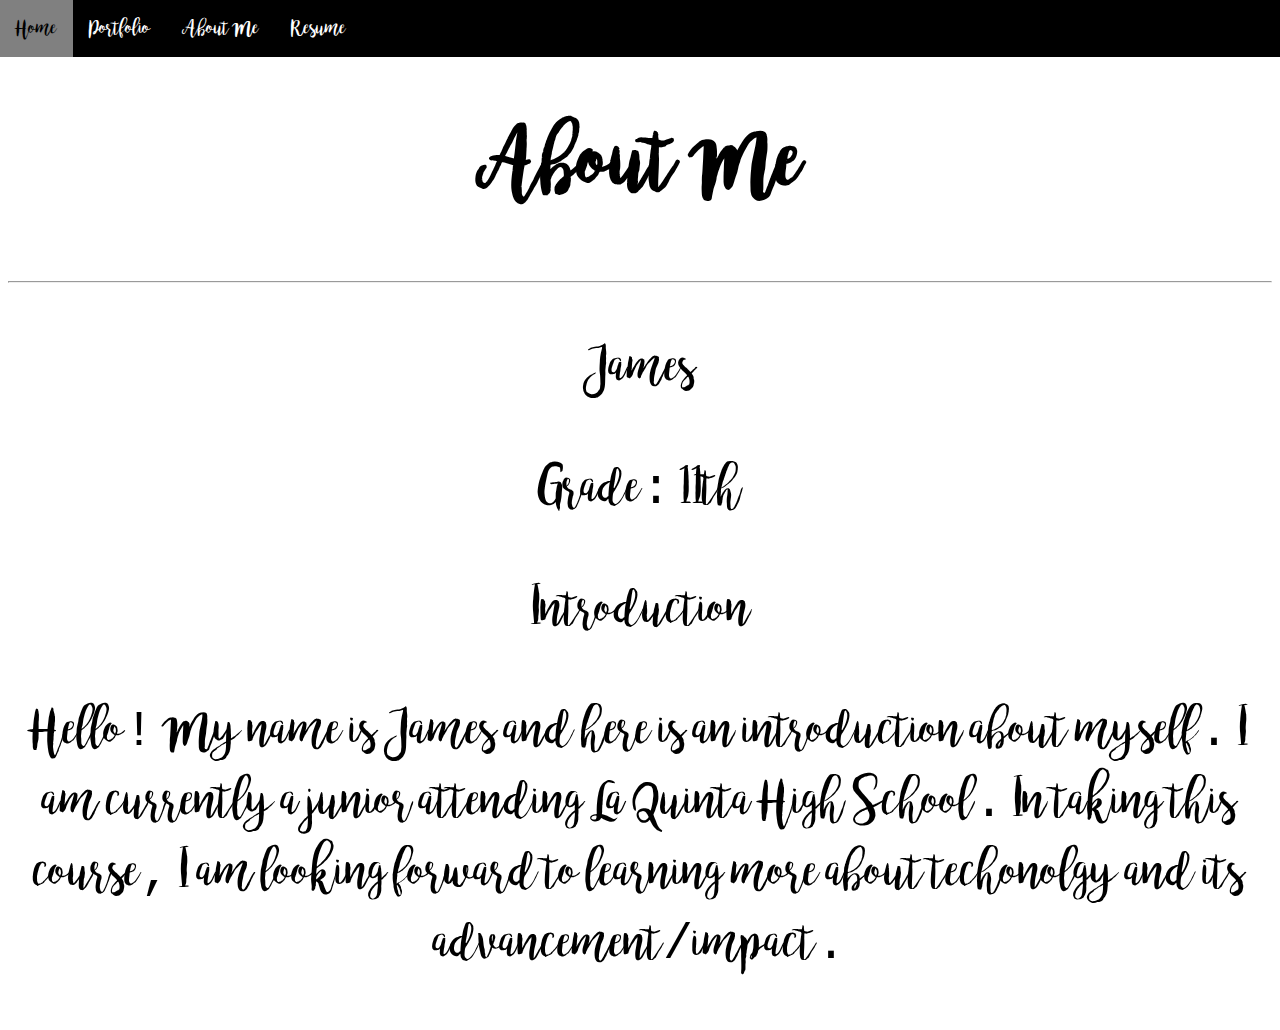
==== about.html @ 2651f498 "Initial commit" ====
<!doctype html>
<html lang="en">
    <head>
        <title>Home</title>  
        <link rel="stylesheet" href="style.css" type="text/css">
    </head> 
    <body>
        <ul id="nav">
            <li><a href="index.html">Home</a></li>
            <li><a href="portfolio.html">Portfolio</a></li>
            <li><a href="about.html">About Me</a></li>
            <li><a href="resume.html">Resume</a></li>
        </ul>
        <h1>About Me</h1>
        <hr>
        <p>James</p>
        <p>Grade: 11th</p>
        <p></p>
        <p>
            Introduction
        </p>
        <p>
            Hello! My name is James and here is an introduction about myself. I am currently a junior attending La Quinta High School. In taking this course, I am looking forward to learning more about techonolgy and its advancement/impact. 
        </p>
---- style.css ----
@font-face{
    font-family: James;
    src: url(fonts/bromello.ttf)
}
body{
    background-image: url();
    font-family: "James", monospace;
    background-color: #ffffff;
    background-size: 100%;
    background-repeat: no-repeat;
    background-attachment: fixed;
    color: black;
}
h1{
    font-family: "James", monospace;
    text-align: center;
    font-size: 525%;
}
p {
    font-size: 50px
}
p {
    text-align: center;
}
#nav {
    list-style-type: none;
    margin: -8px;
    padding: 0;
    overflow:hidden;
    background-color: black;
}
#nav li {
    float: left;
}
#nav li a {
    display: block;
    color: white;
    text-align: center;
    padding: 14px 16px;
    text-decoration: none;
    font-size: 20px
}
#nav li a:hover {
    background-color: grey;
    color: black;
}
#nav li a:active {
    background-color: black;
    color: white;

}
#home {
    background-image: url(images/sky.jpg);
}
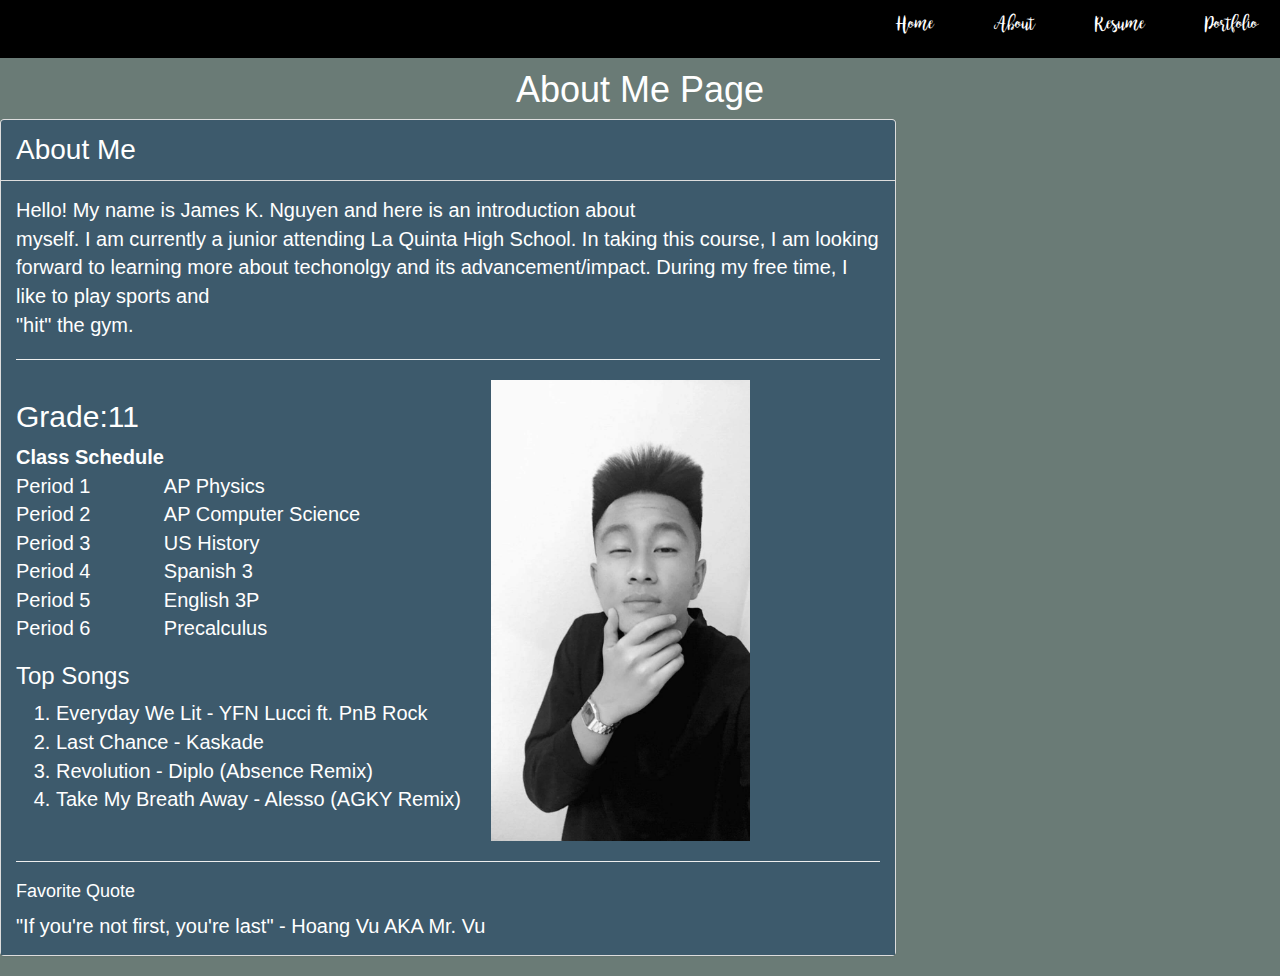
==== commit db5206b6: "update" ====
--- a/about.html
+++ b/about.html
@@ -1,24 +1,74 @@
 <!doctype html>
 <html lang="en">
     <head>
-        <title>Home</title>  
-        <link rel="stylesheet" href="style.css" type="text/css">
-    </head> 
-    <body>
-        <ul id="nav">
+        <title>About Me</title>
+         <link rel="stylesheet" href="style.css" type="text/css">
+             <meta charset="utf-8">
+<!-- Latest compiled and minified CSS -->
+    <link rel="stylesheet" href="https://maxcdn.bootstrapcdn.com/bootstrap/3.3.7/css/bootstrap.min.css">
+
+<!-- jQuery library -->
+    <script src="https://ajax.googleapis.com/ajax/libs/jquery/3.2.1/jquery.min.js"></script>
+
+<!-- Latest compiled JavaScript -->
+    <script src="https://maxcdn.bootstrapcdn.com/bootstrap/3.3.7/js/bootstrap.min.js"></script>
+
+    </head>
+    <body id="body2">
+         <ul id="nav">
+            <li><a href="portfolio.html">Portfolio</a> </li>
+            <li><a href="resume.html">Resume</a></li>
+            <li><a href="about.html">About</a></li>
             <li><a href="index.html">Home</a></li>
-            <li><a href="portfolio.html">Portfolio</a></li>
-            <li><a href="about.html">About Me</a></li>
-            <li><a href="resume.html">Resume</a></li>
         </ul>
-        <h1>About Me</h1>
-        <hr>
-        <p>James</p>
-        <p>Grade: 11th</p>
-        <p></p>
-        <p>
-            Introduction
-        </p>
-        <p>
-            Hello! My name is James and here is an introduction about myself. I am currently a junior attending La Quinta High School. In taking this course, I am looking forward to learning more about techonolgy and its advancement/impact. 
-        </p>+        <h1 id="name1">About Me Page</h1>
+        
+<div class="panel panel-default .col-sm8" id="panel1">
+  <div class="panel-heading" id="pheading1">About Me</div>
+  <div class="panel-body" id="pbody1">
+      
+        
+     <p> Hello! My name is James K. Nguyen and here is an introduction about<br>
+     myself. I am currently a junior attending La Quinta High School. 
+     In taking this course, I am looking forward to learning more about techonolgy 
+     and its advancement/impact. During my free time, I like to play sports and<br>
+     "hit" the gym.</p>
+        </p> <hr>
+        <div id = "section">
+        <div id="schedule">
+             <h2>Grade:11</h2>
+             <table>
+                <th>Class Schedule</th>
+                <tr><td>Period 1</td><td>AP Physics</td></tr>
+                <tr><td>Period 2</td><td>AP Computer Science</td></tr>
+                <tr><td>Period 3</td><td>US History</td></tr>
+                <tr><td>Period 4</td><td>Spanish 3</td></tr>
+                <tr><td>Period 5</td><td>English 3P</td></tr>
+                <tr><td>Period 6</td><td>Precalculus</td></tr>
+            </table>
+        </div>
+        
+        <div id="songs">
+            <h3>Top Songs</h3>
+             <ol>
+                <li>Everyday We Lit - YFN Lucci ft. PnB Rock</li>
+                <li>Last Chance - Kaskade</li>
+                <li>Revolution - Diplo (Absence Remix)</li>
+                <li>Take My Breath Away - Alesso (AGKY Remix)</li>
+            </ol>
+        </div>
+        </div>
+        <div id="jamesface">
+        <img src = "images/face.JPG" width="30%"> </div>
+        <hr style="clear:both;">
+        <h4 id="fav">Favorite Quote</h4>
+        <p2>"If you're not first, you're last" - Hoang Vu AKA Mr. Vu</p2>
+        
+  </div>
+</div>
+
+    
+
+
+    </body>
+</html>--- a/style.css
+++ b/style.css
@@ -1,54 +1,188 @@
 @font-face{
     font-family: James;
-    src: url(fonts/bromello.ttf)
+    src: url(fonts/bromello.ttf);
 }
-body{
-    background-image: url();
-    font-family: "James", monospace;
-    background-color: #ffffff;
+#body1{
+    background-color: #6A7B76;
+    background-image: url(images/citysky.jpg);
     background-size: 100%;
+    background-position: center;
     background-repeat: no-repeat;
     background-attachment: fixed;
-    color: black;
+    
 }
+
+#body2{
+    background-color: #6A7B76;
+    background-image: url(images/idk.jpg);
+    background-size: 100%;
+    background-position: center;
+    background-repeat: no-repeat;
+    background-attachment: fixed;
+}
+
+
 h1{
-    font-family: "James", monospace;
+    font-family: "circ";
     text-align: center;
-    font-size: 525%;
+    font-size: 100px;
 }
-p {
-    font-size: 50px
+#home{
+    color:white;
+    font-family: "James";
+    line-height: 350.7px;
+    position: absolute;
+    top: 50%;
+    transform: translateY(-70%);
+    width: 100%;
 }
-p {
-    text-align: center;
-}
-#nav {
+#nav{
+    font-family: "James";
     list-style-type: none;
     margin: -8px;
-    padding: 0;
-    overflow:hidden;
+    padding:0;
+    overflow: hidden;
     background-color: black;
+    
 }
 #nav li {
-    float: left;
+    float:right;
 }
+
 #nav li a {
     display: block;
     color: white;
     text-align: center;
-    padding: 14px 16px;
+    padding: 20px 30px;
     text-decoration: none;
-    font-size: 20px
+    font-size: 18px;
 }
-#nav li a:hover {
+ #nav li a:hover {
+    background-color: #BEB0A7;
+    color:white;
+}
+#nav li a:active{
+    background-color: black;
+    color:white;
+}
+
+/* unvisited link */
+#nav:link {
+    color: white;
+}
+
+/* visited link */
+#nav:visited {
+    color: white;
+}
+
+/* mouse over link */
+#nav:hover {
+    color: white;
+}
+
+
+/* selected link */
+#nav:active {
+    color: white;
+}
+
+#div {
+    margin:50px;
+    padding:75px;
+    text-align: center
+}
+.dropbtn {
+    background-color: black;
+    font-family: "James";
+    color: white;
+    padding: 18px;
+    font-size: 18px;
+    border: none;
+    cursor: pointer;
+}
+
+  .dropdown {
+    position: fixed;
+    display:inline-block;
+    
+}
+
+ .dropdown-content {
+     font-family: "James";
+    display: none;
+    position: absolute;
     background-color: grey;
-    color: black;
+    min-width: 160px;
+    box-shadow: 0px 8px 16px 0px rgba(0,0,0,0.2);
+    z-index: 1;
 }
-#nav li a:active {
-    background-color: black;
+
+.dropdown-content a {
+    font-family: "James";
     color: white;
+    padding: 15px 20px;
+    text-decoration: none;
+    display: block;
+}
 
+ .dropdown-content a:hover {background-color:black;}
+
+ .dropdown:hover .dropdown-content {
+    display: block;
 }
-#home {
-    background-image: url(images/sky.jpg);
-}+
+ .dropdown:hover .dropbtn {
+    background-color:  grey;
+}
+#panel1{
+    width: 70%;
+}
+
+#pbody1{
+    font-family: sans-serif;
+    font-size: 20px;
+    color: white;
+    background-color: #3D5A6C;
+    
+}
+#pheading1{
+font-family: sans-serif;
+font-size: 28px;
+  color: white;
+  background-color: #3D5A6C;
+}
+#name1{
+    color:  white;
+}
+#body3{
+    background-color: white;
+}
+#cred{
+    font-family: "James";
+    font-size: 18px;
+}
+#body3{
+    background-color: #6A7B76;
+    background-image: url(images/skyscape.jpg);
+    background-size: 100%;
+    background-position: center;
+    background-repeat: no-repeat;
+    background-attachment: fixed;
+}
+#body{
+    background-color: #6A7B76;
+    background-image: url(images/1.jpg);
+    background-size: 100%;
+    background-position: center;
+    background-repeat: no-repeat;
+    background-attachment: fixed;
+}
+#section{
+    float: left;
+    margin-right: 30px;
+}
+#resu{
+    color: white;
+    
+}
